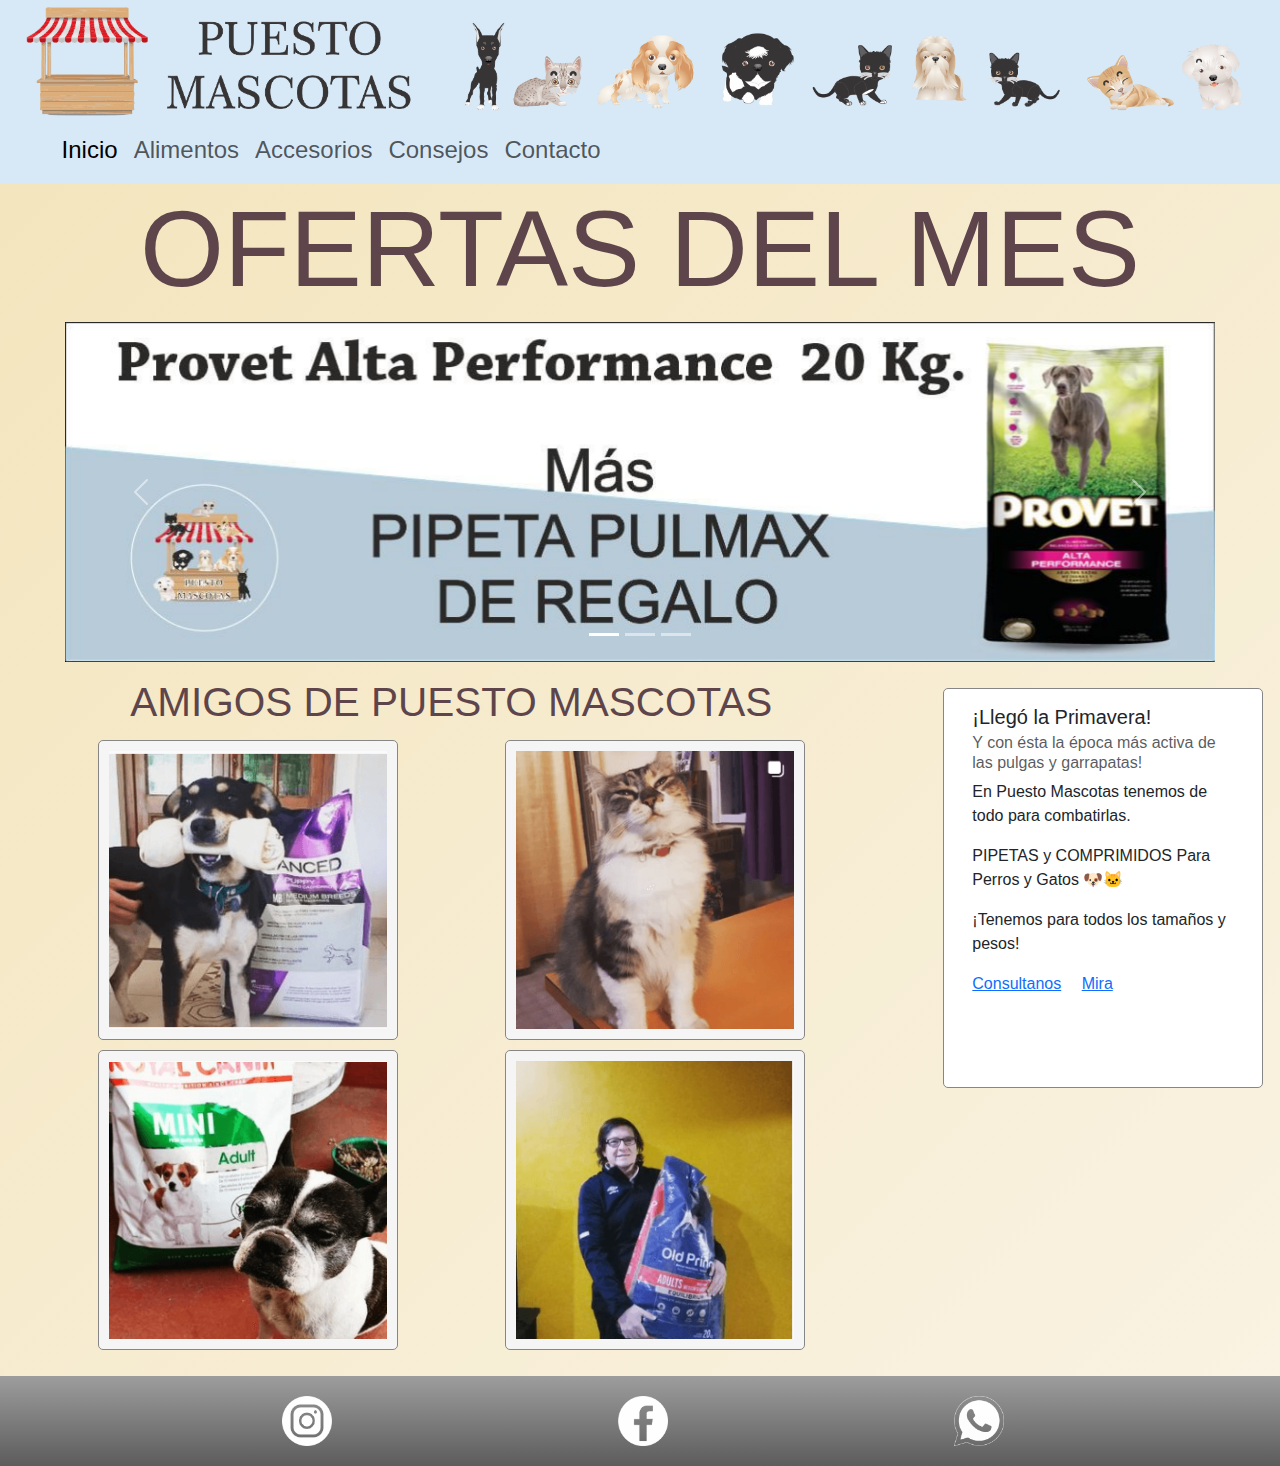
==== index.html @ f5e14e67 "puesto mascotas" ====
<!DOCTYPE html>
<html lang="es">
<head>
    <meta charset="UTF-8">
    <meta http-equiv="X-UA-Compatible" content="IE=edge">
    <meta name="description" content="En Puesto Mascotas tenemos todo lo que necesitas para la mejor alimentación y el cuidado de tus mascotas. Las mejores ofertas y envios a domicilio sin cargo.">
    <meta name="keywords"  content=" Alimento balanceado, mascotas, perros, gatos, petshop, pet-shop, on line, veterinaria, pulgas, garrapatas, ofertas">
    <meta name="viewport" content="width=device-width, initial-scale=1.0">
    <title>Puesto Mascotas - Pet Shop on line</title>
    <link rel="preconnect" href="https://fonts.googleapis.com">
    <link rel="preconnect" href="https://fonts.gstatic.com" crossorigin>
    <link href="https://fonts.googleapis.com/css2?family=Roboto:wght@300&display=swap" rel="stylesheet">
    <link rel="icon" href="./Img/Logo Portada fi.png" >
    <link href="https://cdn.jsdelivr.net/npm/bootstrap@5.1.1/dist/css/bootstrap.min.css" rel="stylesheet">
    <link rel="stylesheet" href="./css/estilos.css">
</head>

<body>

    <header class="header">
        <a href="./index.html"><img src="./Img/baner puesto mascota.png" alt="Logo Puesto mascotas" class="img-fluid header__banner" ></a>
        
        <!--Barra de botones-->
        <nav class="navbar navbar-expand-lg navbar-light header__navbar">
            <div class="container-fluid">
                <a class="navbar-brand" href="#"></a>
                <button class="navbar-toggler" type="button"data-bs-toggle="collapse" data-bs-target="#navbarNavAltMarkup" aria-controls="navbarNavAltMarkup" aria-expanded="false" aria-label="Toggle navigation">
                <span class="navbar-toggler-icon"></span>
                </button>
                <div class="collapse navbar-collapse "id="navbarNavAltMarkup">
                    <div class="navbar-nav  menu">
                        <a class="nav-link active" aria-current="page"href="./index.html">Inicio</a>
                        <a class="nav-link" href="./Alimentos.html">Alimentos</a>
                        <a class="nav-link" href="./accesorios.html">Accesorios</a>
                        <a class="nav-link" href="./Consejos.html">Consejos</a>
                        <a class="nav-link" href="./Contacto.html">Contacto</a>
                    </div>
                </div>
            </div>
        </nav>
    </header>

    <main>
        <!-- Seccion de ofertas imagen + descripcion-->
        <Section class="ofertas row ">
            <h2 class="col-12 ofertas__titulo">OFERTAS DEL MES</h2>
            <!-- Carrusel de imágenes -->
            <div id="carouselExampleIndicators" class="carousel mx-auto  ofertas__carousel slide col-12" data-bs-ride="carousel">
                <div class="carousel-indicators">
                    <button type="button" data-bs-target="#carouselExampleIndicators" data-bs-slide-to="0" class="active" aria-current="true" aria-label="Slide 1"></button>
                    <button type="button" data-bs-target="#carouselExampleIndicators" data-bs-slide-to="1" aria-label="Slide 2"></button>
                    <button type="button" data-bs-target="#carouselExampleIndicators" data-bs-slide-to="2" aria-label="Slide 3"></button>
                </div>
                <div class="carousel-inner">
                    <div class="carousel-item active" data-bs-interval="10000">
                    <img src="./Img/Provet AP + Pipeta.jpg" class="d-block w-100" alt="Oferta provet">
                    </div>
                    <div class="carousel-item" data-bs-interval="10000">
                        <img src="./Img/Descuento en accesorios.jpg" class="d-block w-100" alt="Descuento accesorios">
                    </div>
                    <div class="carousel-item" data-bs-interval="10000">
                        <img src="./Img/descuento vital gato.jpg" class="d-block w-100" alt="Descuento Vital">
                    </div>
                </div>
                <button class="carousel-control-prev" type="button" data-bs-target="#carouselExampleIndicators" data-bs-slide="prev">
                    <span class="carousel-control-prev-icon" aria-hidden="true"></span>
                    <span class="visually-hidden">Previous</span>
                </button>
                <button class="carousel-control-next" type="button" data-bs-target="#carouselExampleIndicators" data-bs-slide="next">
                    <span class="carousel-control-next-icon" aria-hidden="true"></span>
                    <span class="visually-hidden">Next</span>
                </button>
            </div>

        </section>
        <!-- imagenes clientes -->
        <section class="row clientes ">
            <div class=" mx-auto col-xxl-9 col-sd-12 col-lg-8 p-3 ">
                    <h2 class="clientes__titulo">AMIGOS DE PUESTO MASCOTAS</h2>
                    <div class=" container clientes__imagenes">
                        <img class="clientes__imagenes__item" src="./Img/clientes 1.PNG" alt="Cliente" >
                        <img class="clientes__imagenes__item" src="./Img/clientes 2.PNG" alt="Cliente" >
                        <img class="clientes__imagenes__item" src="./Img/clientes 3.PNG" alt="Cliente" >
                        <img class="clientes__imagenes__item" src="./Img/clientes 4.PNG" alt="Cliente" >
                    </div>
            </div>

            <!--Area de ofertas/consejos según época del año -->
            <div class="card clientes__publicidad mx-auto col-sd-12 col-lg-4 col-xxl-3" style="width: 20rem;">
                <div class="card-body">
                    <h5 class="card-title">¡Llegó la Primavera!</h5>
                    <h6 class="card-subtitle mb-2 text-muted">Y con ésta la época más  activa de las pulgas y garrapatas!</h6>
                    <p class="card-text">En   Puesto Mascotas tenemos de todo para combatirlas.</p>
                    <p class="card-text">PIPETAS y COMPRIMIDOS Para Perros y Gatos 🐶🐱</p>
                    <p class="card-text">¡Tenemos para todos los tamaños y pesos!</p>
                    <a href="Contacto.html" class="card-link">Consultanos</a>
                    <a href="accesorios.html" class="card-link">Mira</a>
                </div>
            </div>
        </section>

    </main>

    <footer class="footer">
        <section class="footer__redes">
            <a href="https://www.instagram.com/puestomascotas/" target="_bkank"> <img class="footer__redes__img" src="./Img/instagram.png" alt="instagram"></a>
            <a href="https://www.facebook.com/puestomascotas" target="_bkank"><img class="footer__redes__img" src="./Img/facebook.png" alt="Facebook" ></a>
            <a href="https://wa.me/+541158305862" target="_bkank"><img class="footer__redes__img" src="./Img/whatsapp.png" alt="Watsapp" ></a>
        </section>
    </footer>

    <script src="https://cdn.jsdelivr.net/npm/bootstrap@5.1.1/dist/js/bootstrap.bundle.min.js" integrity="sha384-/bQdsTh/da6pkI1MST/rWKFNjaCP5gBSY4sEBT38Q/9RBh9AH40zEOg7Hlq2THRZ" crossorigin="anonymous"></script>

</body>
</html>
---- css/estilos.css ----
@charset "UTF-8";
* {
  padding: 0%;
  margin: 0%;
  font-family: Helvetica, 'Roboto', sans-serif;
  -webkit-box-sizing: border-box;
          box-sizing: border-box;
}

body {
  background: linear-gradient(135deg, #f3e4ba 0%, #faf3e4 100%);
  filter: progid:DXImageTransform.Microsoft.gradient( startColorstr='#fbf3dd', endColorstr='#faf3e4',GradientType=1 );
}

.footer {
  background: -webkit-gradient(linear, left bottom, left top, from(#5c5c5c), to(#9D9D9D));
  background: linear-gradient(to top, #5c5c5c, #9D9D9D);
  color: whitesmoke;
  position: absolute boton;
}

.footer .footer__redes__img {
  width: 6vw;
  max-width: 50px;
  margin-top: 20px;
  margin-bottom: 20px;
  margin-left: 22%;
}

.footer .footer__redes__img:hover {
  -webkit-transform: scale(1.07);
          transform: scale(1.07);
}

.header {
  background: #d7e9f7;
}

.header .header__banner {
  width: 95%;
  margin-left: 2%;
  margin-top: 7px;
}

.header .header__navbar {
  margin-left: 2%;
}

.ofertas__titulo {
  color: #5E454B;
  font-size: 5vh;
  text-align: center;
}

.ofertas__carousel {
  width: 90%;
}

/* limita el tamaño del cartel de publicidad */
.clientes {
  margin-bottom: 5px;
  /*Centra las imagenes de clientes */
}

.clientes__titulo {
  color: #5E454B;
  font-size: 1rem;
  text-align: center;
}

.clientes__publicidad {
  max-height: 400px;
  margin: 2% 2% 2% 0%;
  border: #868686 1px solid;
  border-radius: 5px;
}

.clientes__imagenes {
  display: -webkit-box;
  display: -ms-flexbox;
  display: flex;
  -ms-flex-wrap: wrap;
      flex-wrap: wrap;
  -ms-flex-pack: distribute;
      justify-content: space-around;
}

.clientes__imagenes__item {
  border: #868686 1px solid;
  padding: 10px;
  background-color: whitesmoke;
  width: 300px;
  height: 300px;
  margin: 5px;
  border-radius: 5px;
}

.clientes__imagenes__item:hover {
  border: 1px solid #1b1b1b;
}

.marcas .marcas__titulo {
  color: #5E454B;
  font-size: 4vw;
  text-align: center;
}

.marcas .marcas__lista {
  display: -webkit-box;
  display: -ms-flexbox;
  display: flex;
  list-style: none;
  -ms-flex-wrap: wrap;
      flex-wrap: wrap;
  -ms-flex-pack: distribute;
      justify-content: space-around;
  padding: 2%;
}

.marcas .marcas__lista .marcas__lista__item:hover {
  background-color: rgba(245, 245, 245, 0.137);
  -webkit-transform: scale(1.05, 1.05);
          transform: scale(1.05, 1.05);
}

.marcas .marcas__lista .marcas__lista__item img {
  max-width: 200px;
  width: 45%;
  min-width: 130px;
}

.caracteristicasTecnicas h2 {
  color: #5E454B;
  font-size: 1.5rem;
  text-align: center;
}

/*Modifica las tablas*/
.estiloTabla {
  background-color: rgba(215, 233, 247, 0.651);
  margin: 1% 2% 3% 2%;
  text-align: center;
  padding: 10px;
  width: 90%;
}

.estiloTabla ul {
  border-radius: 5%;
  list-style: none;
}

.estiloTabla th {
  background-color: #9D9D9D;
  border: solid black;
}

.estiloTabla td {
  border: solid black;
}

.TituloContactos {
  color: #5E454B;
  font-size: 4vw;
  text-align: center;
}

.formularioDeContacto {
  padding: 3%;
  display: -webkit-box;
  display: -ms-flexbox;
  display: flex;
  -webkit-box-pack: center;
      -ms-flex-pack: center;
          justify-content: center;
  margin: auto;
}

.formularioDeContacto__dato {
  margin: 15px 3px 10px 10px;
}

.formularioDeContacto__datos {
  border: solid;
  border-radius: 5%;
  background-color: #ece3cd;
  margin: 5px 10% 5px 10%;
  padding: 2%;
}

.formularioDeContacto__datos__textArea {
  max-width: 90%;
  border-radius: 3%;
}

.formularioDeContacto input {
  border: solid 1px;
}

.formularioDeContacto input:hover {
  -webkit-transform: scale(1.06);
          transform: scale(1.06);
}

.baseConsejos, .consejos .consejos__titulo, .cambioAlimento .cambioAlimento__titulo, .cuidadoCahorros .cuidadoCahorros__titulo {
  text-align: center;
  color: #5E454B;
  margin-top: 2%;
}

.consejos {
  display: -webkit-box;
  display: -ms-flexbox;
  display: flex;
  margin: 2%;
  -ms-flex-wrap: wrap;
      flex-wrap: wrap;
  -webkit-box-pack: space-evenly;
      -ms-flex-pack: space-evenly;
          justify-content: space-evenly;
}

.consejos .consejos__etiquetas {
  border: 2px solid black;
  background-color: #d7e9f7;
  border-radius: 5%;
  width: 30%;
  margin: 2%;
  min-width: 300px;
  min-height: 250px;
  padding: 15px;
  color: #6e6e6e;
  opacity: 0.7;
  -webkit-transition: all 1s;
  transition: all 1s;
}

.consejos .consejos__etiquetas__titulo {
  text-align: center;
  font-size: 2rem;
  margin-top: 3px;
}

.consejos .consejos__etiquetas img {
  height: 140px;
}

.consejos .consejos__etiquetas__subtitulo {
  text-align: center;
  font-size: 1.5rem;
  margin-top: 3px;
}

.consejos .consejos__etiquetas__texto {
  text-align: center;
  font-size: 1rem;
  margin-top: 3px;
  margin-top: 3px;
}

.consejos .consejos__etiquetas:hover {
  opacity: 1;
  -webkit-transform: scale(1.2);
          transform: scale(1.2);
  z-index: 1;
}

.cambioAlimento .cambioAlimento__img {
  margin: 2%;
  width: 90%;
  max-width: 900px;
  min-width: 320px;
}

.cuidadoCahorros .cuidadoCahorros__video {
  margin: 2%;
  padding-left: 2%;
  width: 90%;
  max-width: 560px;
}

/*Arma el colage de imagenes de Accesorios*/
.tituloAccesorios {
  color: #5E454B;
  font-size: 4vw;
  text-align: center;
}

.accesorios {
  margin: 5%;
  display: -ms-grid;
  display: grid;
  -ms-grid-columns: 1fr;
      grid-template-columns: 1fr;
  -ms-grid-rows: auto;
      grid-template-rows: auto;
  gap: 20px;
  justify-items: center;
}

.accesorios__elementos {
  width: 300px;
  height: 500px;
  display: -ms-grid;
  display: grid;
  -ms-flex-line-pack: justify;
      align-content: space-between;
  border-radius: 5px;
  border: solid 10px whitesmoke;
  background-color: #d7e9f7;
}

.accesorios__elementos img {
  width: 100%;
}

.accesorios__elementos h3 {
  text-align: center;
}

.accesorios__elementos p {
  text-align: center;
}

.accesorios__elementos button {
  margin: 5%;
  width: 90%;
  border-radius: 10%;
  text-align: center;
}

.accesorios__elementos:hover {
  -webkit-transform: scale(1.1);
          transform: scale(1.1);
}

.pagina404__titulo {
  color: #5E454B;
  font-size: 2.5vw;
  text-align: center;
}

.pagina404__subTitulo {
  color: #5E454B;
  font-size: 1.5vw;
  text-align: center;
}

.pagina404__boton {
  display: -webkit-box;
  display: -ms-flexbox;
  display: flex;
  -webkit-box-pack: center;
      -ms-flex-pack: center;
          justify-content: center;
}

.pagina404__boton__link {
  text-decoration: none;
  color: #5E454B;
  width: 180px;
  background-color: #d7e9f7;
  padding: 15px;
  text-align: center;
  border-radius: 20%;
  border: solid 1px #868686;
}

.pagina404__boton__link:hover {
  color: black;
  background-color: #dff1ff;
}

.pagina404__imagen {
  display: -webkit-box;
  display: -ms-flexbox;
  display: flex;
  width: 60%;
  max-width: 600px;
  margin: auto;
  margin-top: 5%;
  margin-bottom: 5%;
}

@media only screen and (min-width: 768px) {
  .ofertas__titulo {
    font-size: 10vh;
  }
  .clientes__titulo {
    font-size: 3vh;
  }
  /* ajusta el tamaño de fuente pag principal */
  .clientes__imagenes {
    font-size: 1.5rem;
  }
  /* ajusta el tamaño de fuente del menu */
  .menu {
    font-size: 120%;
  }
  .caracteristicasTecnicas h2 {
    color: #5E454B;
    font-size: 3rem;
    text-align: center;
  }
  .accesorios {
    -ms-grid-columns: 1fr 1fr;
        grid-template-columns: 1fr 1fr;
  }
  .formularioDeContacto {
    width: 80%;
  }
}

@media only screen and (min-width: 1024px) {
  .ofertas__titulo {
    font-size: 12vh;
  }
  .clientes__titulo {
    font-size: 4.5vh;
  }
  /* ajusta el tamaño de fuente pag principal */
  .clientes__imagenes {
    font-size: 2rem;
  }
  /* ajusta el tamaño de fuente del menu */
  .menu {
    font-size: 150%;
  }
  .caracteristicasTecnicas h2 {
    color: #5E454B;
    font-size: 4rem;
    text-align: center;
  }
  .accesorios {
    -ms-grid-columns: 1fr 1fr 1fr;
        grid-template-columns: 1fr 1fr 1fr;
  }
  .formularioDeContacto {
    width: 80%;
  }
}
/*# sourceMappingURL=estilos.css.map */
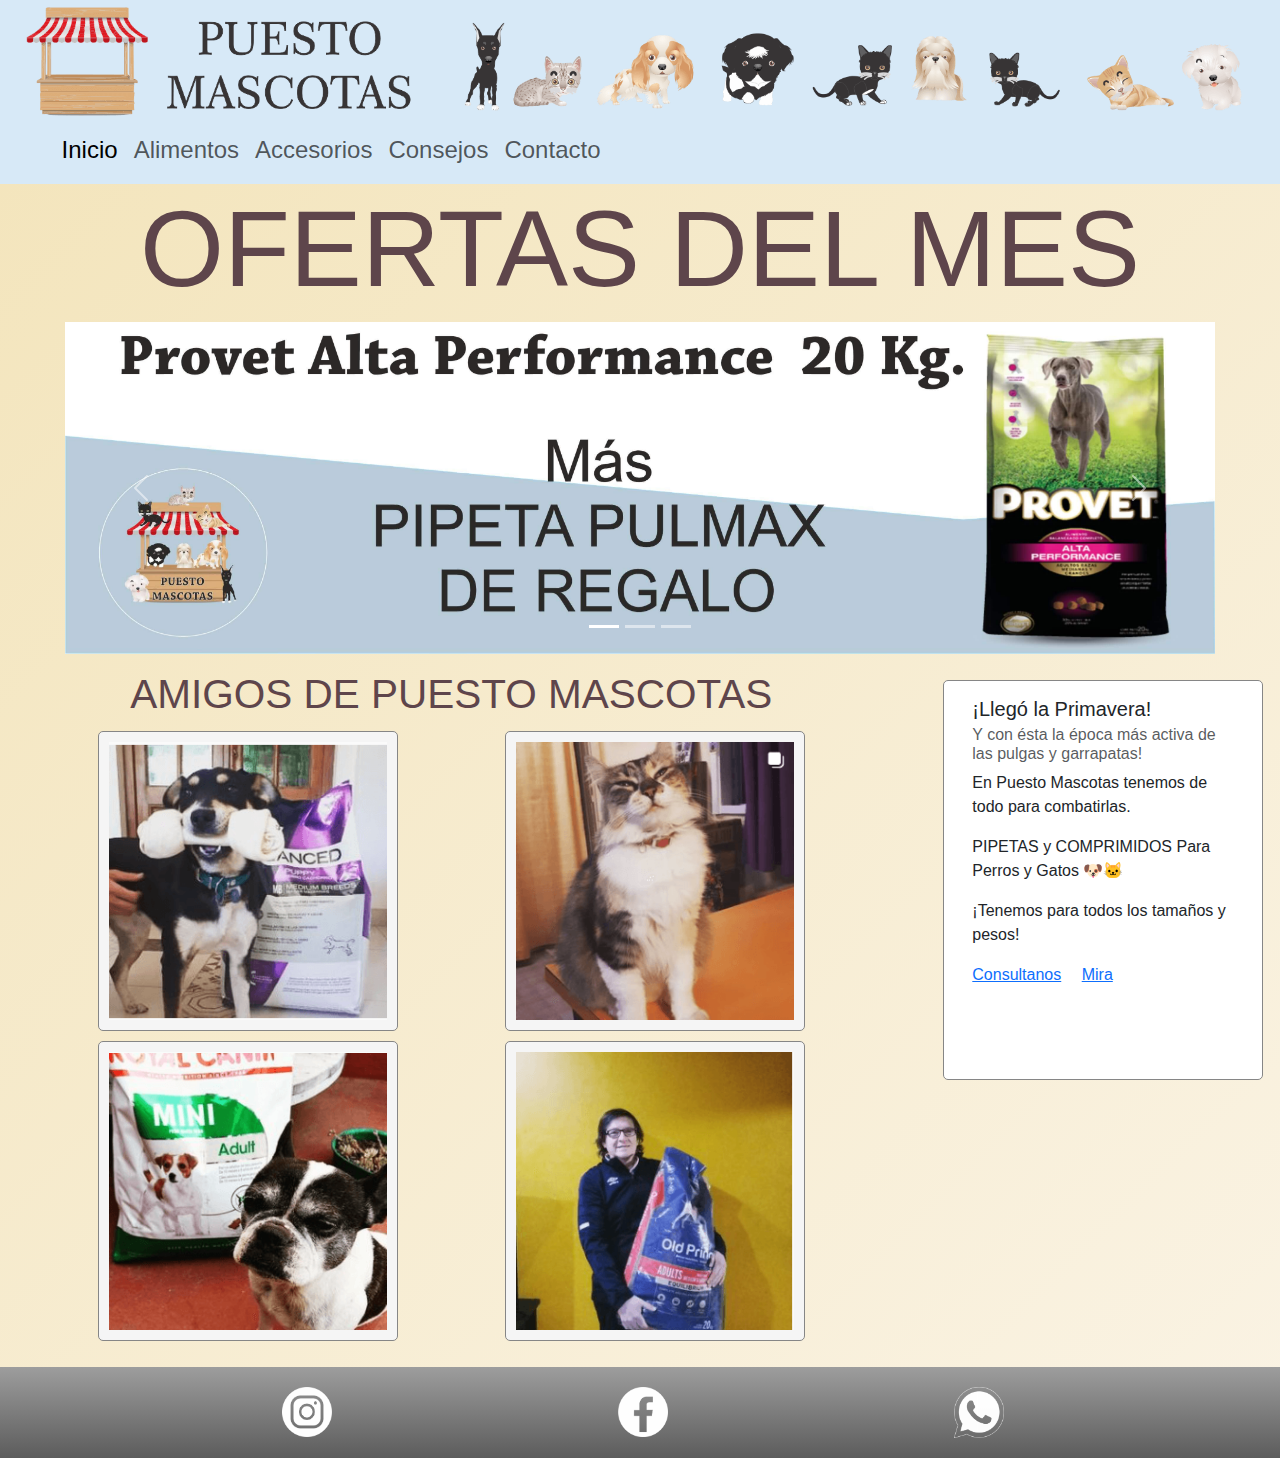
==== commit bc05423e: "reestructura del sitio" ====
--- a/index.html
+++ b/index.html
@@ -30,10 +30,10 @@
                 <div class="collapse navbar-collapse "id="navbarNavAltMarkup">
                     <div class="navbar-nav  menu">
                         <a class="nav-link active" aria-current="page"href="./index.html">Inicio</a>
-                        <a class="nav-link" href="./Alimentos.html">Alimentos</a>
-                        <a class="nav-link" href="./accesorios.html">Accesorios</a>
-                        <a class="nav-link" href="./Consejos.html">Consejos</a>
-                        <a class="nav-link" href="./Contacto.html">Contacto</a>
+                        <a class="nav-link" href="./pages/Alimentos.html">Alimentos</a>
+                        <a class="nav-link" href="./pages/accesorios.html">Accesorios</a>
+                        <a class="nav-link" href="./pages/Consejos.html">Consejos</a>
+                        <a class="nav-link" href="./pages/Contacto.html">Contacto</a>
                     </div>
                 </div>
             </div>
@@ -93,8 +93,8 @@
                     <p class="card-text">En   Puesto Mascotas tenemos de todo para combatirlas.</p>
                     <p class="card-text">PIPETAS y COMPRIMIDOS Para Perros y Gatos 🐶🐱</p>
                     <p class="card-text">¡Tenemos para todos los tamaños y pesos!</p>
-                    <a href="Contacto.html" class="card-link">Consultanos</a>
-                    <a href="accesorios.html" class="card-link">Mira</a>
+                    <a href="./pages/Contacto.html" class="card-link">Consultanos</a>
+                    <a href="./pages/accesorios.html" class="card-link">Mira</a>
                 </div>
             </div>
         </section>
--- a/css/estilos.css
+++ b/css/estilos.css
@@ -44,6 +44,14 @@
 
 .header .header__navbar {
   margin-left: 2%;
+}
+
+.header .active {
+  color: salmon;
+}
+
+.header .active {
+  color: salmon;
 }
 
 .ofertas__titulo {
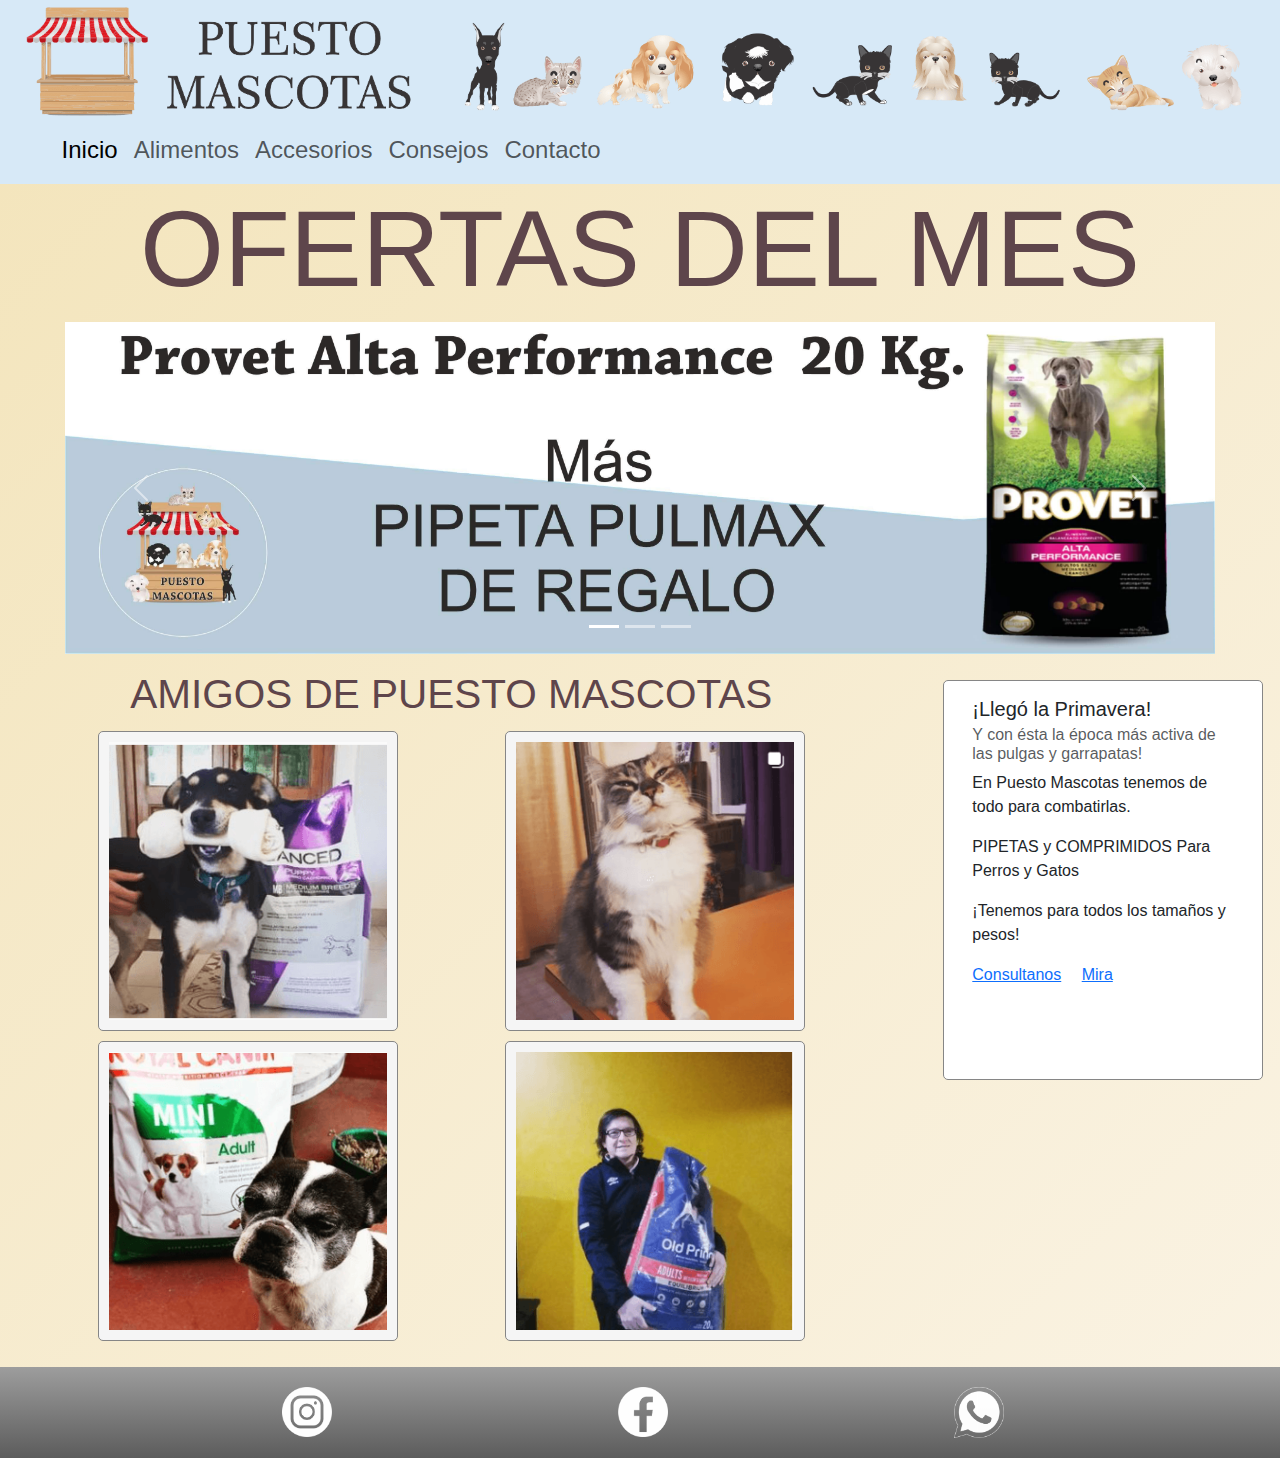
==== commit c9d8c65d: "cambios finales" ====
--- a/index.html
+++ b/index.html
@@ -85,14 +85,14 @@
                     </div>
             </div>
 
-            <!--Area de ofertas/consejos según época del año -->
+            <!--Área de ofertas/consejos según época del año -->
             <div class="card clientes__publicidad mx-auto col-sd-12 col-lg-4 col-xxl-3" style="width: 20rem;">
                 <div class="card-body">
                     <h5 class="card-title">¡Llegó la Primavera!</h5>
                     <h6 class="card-subtitle mb-2 text-muted">Y con ésta la época más  activa de las pulgas y garrapatas!</h6>
                     <p class="card-text">En   Puesto Mascotas tenemos de todo para combatirlas.</p>
-                    <p class="card-text">PIPETAS y COMPRIMIDOS Para Perros y Gatos 🐶🐱</p>
-                    <p class="card-text">¡Tenemos para todos los tamaños y pesos!</p>
+                    <p class="card-text">PIPETAS y COMPRIMIDOS Para Perros y Gatos</p>
+                    <p class="card-text">¡Tenemos para todos los tamaños y pesos! </p>
                     <a href="./pages/Contacto.html" class="card-link">Consultanos</a>
                     <a href="./pages/accesorios.html" class="card-link">Mira</a>
                 </div>
--- a/css/estilos.css
+++ b/css/estilos.css
@@ -15,7 +15,6 @@
 .footer {
   background: -webkit-gradient(linear, left bottom, left top, from(#5c5c5c), to(#9D9D9D));
   background: linear-gradient(to top, #5c5c5c, #9D9D9D);
-  color: whitesmoke;
   position: absolute boton;
 }
 
@@ -34,6 +33,7 @@
 
 .header {
   background: #d7e9f7;
+  color: #727272;
 }
 
 .header .header__banner {
@@ -44,14 +44,6 @@
 
 .header .header__navbar {
   margin-left: 2%;
-}
-
-.header .active {
-  color: salmon;
-}
-
-.header .active {
-  color: salmon;
 }
 
 .ofertas__titulo {
@@ -107,9 +99,10 @@
   border: 1px solid #1b1b1b;
 }
 
+/*Listado de marcas con link a las paginas*/
 .marcas .marcas__titulo {
   color: #5E454B;
-  font-size: 4vw;
+  font-size: 6vh;
   text-align: center;
 }
 
@@ -173,7 +166,7 @@
 }
 
 .formularioDeContacto {
-  padding: 3%;
+  padding: 0%;
   display: -webkit-box;
   display: -ms-flexbox;
   display: flex;
@@ -184,29 +177,51 @@
 }
 
 .formularioDeContacto__dato {
-  margin: 15px 3px 10px 10px;
+  margin: 5%;
+}
+
+.formularioDeContacto .textoContacto {
+  color: #5E454B;
 }
 
 .formularioDeContacto__datos {
   border: solid;
   border-radius: 5%;
-  background-color: #ece3cd;
   margin: 5px 10% 5px 10%;
   padding: 2%;
 }
 
 .formularioDeContacto__datos__textArea {
-  max-width: 90%;
-  border-radius: 3%;
-}
-
-.formularioDeContacto input {
-  border: solid 1px;
-}
-
-.formularioDeContacto input:hover {
-  -webkit-transform: scale(1.06);
-          transform: scale(1.06);
+  border: none;
+  margin: auto;
+  margin-top: 20px;
+  width: 100%;
+  border-radius: 3px;
+}
+
+.formularioDeContacto .inputBox {
+  padding: 10px;
+  border: none;
+  border-radius: 3px;
+  width: 100%;
+}
+
+.formularioDeContacto .inputBox:focus {
+  border: 1px solid #5E454B;
+}
+
+.formularioDeContacto .botonContacto {
+  padding: 10px;
+  margin: 10px;
+  border-radius: 3px;
+  border: 1px solid #868686;
+  color: #5E454B;
+  background-color: #d7e9f7;
+}
+
+.formularioDeContacto .botonContacto:hover {
+  border: solid 1.5px black;
+  background-color: #b9ddf8;
 }
 
 .baseConsejos, .consejos .consejos__titulo, .cambioAlimento .cambioAlimento__titulo, .cuidadoCahorros .cuidadoCahorros__titulo {
@@ -236,7 +251,7 @@
   min-width: 300px;
   min-height: 250px;
   padding: 15px;
-  color: #6e6e6e;
+  color: #727272;
   opacity: 0.7;
   -webkit-transition: all 1s;
   transition: all 1s;
@@ -313,7 +328,7 @@
   -ms-flex-line-pack: justify;
       align-content: space-between;
   border-radius: 5px;
-  border: solid 10px whitesmoke;
+  border: solid 6px whitesmoke;
   background-color: #d7e9f7;
 }
 
@@ -332,13 +347,21 @@
 .accesorios__elementos button {
   margin: 5%;
   width: 90%;
-  border-radius: 10%;
-  text-align: center;
+  border-radius: 3px;
+  border: 1px solid #868686;
+  color: #5E454B;
+  background-color: #d7e9f7;
+}
+
+.accesorios__elementos button:hover {
+  border: solid 1.5px black;
+  background-color: #b9ddf8;
 }
 
 .accesorios__elementos:hover {
-  -webkit-transform: scale(1.1);
-          transform: scale(1.1);
+  border: solid 6px #b9ddf8;
+  -webkit-transform: scale(1.03);
+          transform: scale(1.03);
 }
 
 .pagina404__titulo {
@@ -369,13 +392,17 @@
   background-color: #d7e9f7;
   padding: 15px;
   text-align: center;
-  border-radius: 20%;
-  border: solid 1px #868686;
+  padding: 10px;
+  margin: 10px;
+  border-radius: 3px;
+  border: 1px solid #868686;
+  color: #5E454B;
+  background-color: #d7e9f7;
 }
 
 .pagina404__boton__link:hover {
-  color: black;
-  background-color: #dff1ff;
+  border: solid 1.5px black;
+  background-color: #b9ddf8;
 }
 
 .pagina404__imagen {
